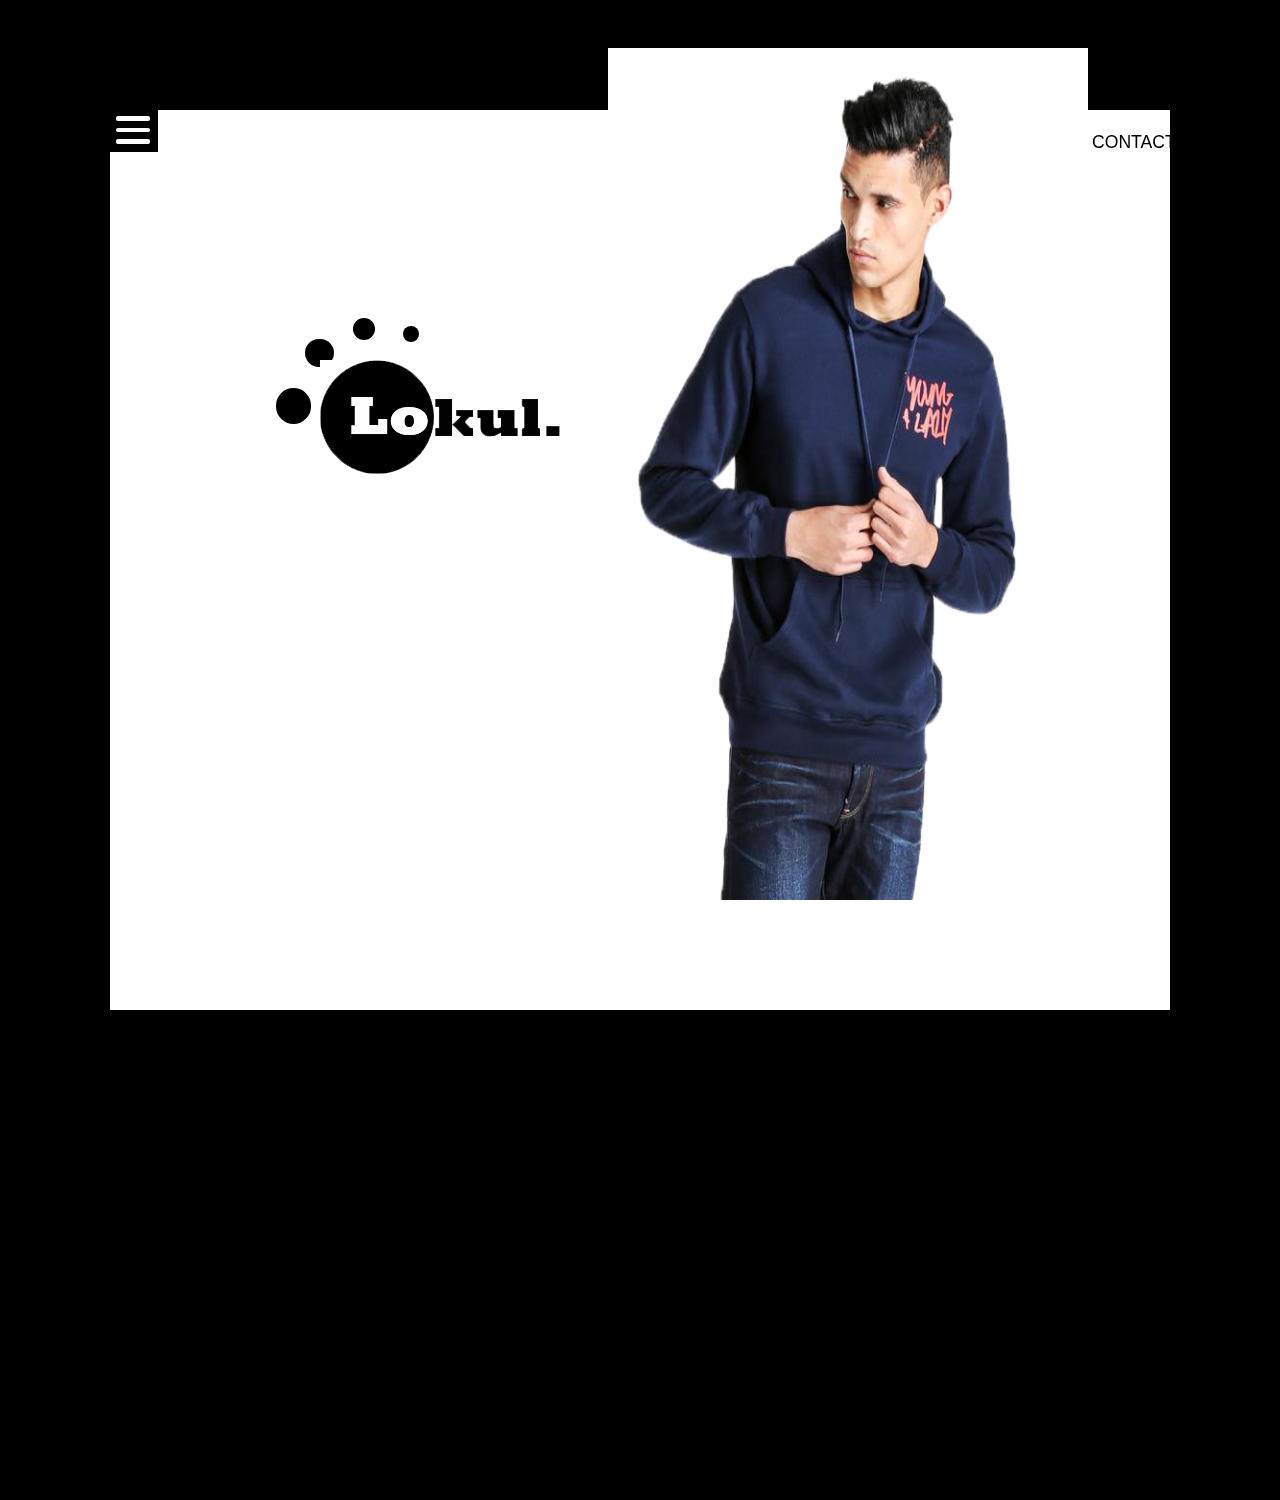
==== index.html @ c003547b "added files" ====
<!DOCTYPE html>
<html>
<head>
    <meta charset="utf-8" />
    <meta http-equiv="X-UA-Compatible" content="IE=edge">
    <title>LOKUL</title>
    <meta name="viewport" content="width=device-width, initial-scale=1">
    <link rel="stylesheet" type="text/css" media="screen" href="css/main.css" />
    <script src="js/main.js"></script>
</head>
<body>
    <div class="wrapper">
        <header>
            <div id="btn-toggle-nav" onclick="sidebar()">
                <p></p>
                <p></p>
                <p></p>
            </div>
            <nav id="sidebar">
                <ul>
                    <li><a href="#" onclick="sidebar()">Home</a></li>
                    <li><a href="#" onclick="sidebar()">About</a></li>
                    <li><a href="#" onclick="sidebar()">Gallery</a></li>
                    <li><a href="#" onclick="sidebar()">Contact</a></li>
                </ul>
            </nav>
            <nav class="navbar">
                <ul>
                    <li><a href="#">Home</a></li>
                    <li><a href="#">About</a></li>
                    <li><a href="#">Gallery</a></li>
                    <li><a href="#">Contact</a></li>
                    <li><a href="#">Meet the Team</a></li>
                </ul>
            </nav>
            <div class="logo">
                <div class="rotator">
                    <div class="one"></div>
                    <div class="two"></div>
                    <div class="three"></div>
                    <div class="four"></div>
                    <div class="five"></div>
                </div>
                <img src="images/logo.png" alt="">
            </div>
            <div class="brands">
                <img src="images/graffiti-hoodie.png" alt="" class="image-1">
            </div>
        </header>
    </div>

    <script src="js/main.js"></script>
</body>
</html>
---- css/main.css ----
body {
  margin: 0;
  padding: 0;
  height: 80rem; }

#btn-toggle-nav p {
  width: 2rem;
  height: 0.2rem;
  padding: 0.05rem;
  background: #ffffff;
  border-radius: 2px;
  margin-left: 0.5rem;
  margin: 0.4rem; }

#btn-toggle-nav {
  z-index: 1000;
  height: 42px;
  width: 48px;
  background-color: black;
  position: fixed; }

#btn-toggle-nav.active {
  z-index: 1000;
  height: 42px;
  width: 48px;
  background-color: black;
  position: fixed; }

#sidebar {
  z-index: 500;
  margin: 0;
  padding: 0;
  height: 100vh;
  background-color: black;
  width: 12rem;
  position: fixed;
  left: -16rem;
  transition: all 0.5s ease-in-out; }

#sidebar.active {
  left: 0rem; }

.navbar {
  position: fixed;
  width: 100%;
  height: 42px;
  margin-left: 48px; }

.navbar ul {
  display: grid;
  grid-template-columns: repeat(5, 1fr);
  width: 50rem;
  margin-left: 35%;
  padding: 1px;
  list-style-type: none; }

.navbar a {
  font-family: Arial, Helvetica, sans-serif;
  text-transform: uppercase;
  text-decoration: none;
  font-size: 1.1rem;
  color: black;
  padding: 5px;
  display: inline-block; }

#sidebar ul {
  list-style-type: none;
  overflow: hidden;
  margin: 0;
  margin-top: 5rem;
  padding-bottom: 20px;
  padding: 11px; }

#sidebar li {
  /* float: left; */
  margin-bottom: 18px; }

#sidebar a {
  font-family: Arial, Helvetica, sans-serif;
  text-transform: uppercase;
  text-decoration: none;
  font-size: 1.1rem;
  color: white;
  padding: 5px;
  display: inline-block; }

#sidebar a:hover {
  color: #02284b;
  /* text-shadow: 5px 4px 6px #02284b; */
  transition: 0.5s; }

.logo img {
  width: 15rem;
  height: auto;
  position: absolute;
  top: 40%;
  left: 25%; }

.rotator {
  width: 13rem;
  height: 13rem;
  top: 33.2%;
  left: 21.6%;
  position: absolute;
  transform: rotateZ(90deg);
  animation: spin 5s linear 5; }

@keyframes spin {
  from {
    transform: rotateZ(90deg); }
  to {
    transform: rotateZ(450deg); } }
.rotator div {
  background: black;
  border-radius: 100%;
  position: absolute; }

@keyframes vanish {
  0% {
    opacity: 0; }
  15% {
    opacity: 0; }
  18% {
    opacity: 1; }
  100% {
    opacity: 1; } }
.one {
  padding: 1rem;
  width: 0.2rem;
  height: 0.2rem;
  left: 43%;
  bottom: 0;
  animation: vanish 5s ease 5 2s; }

.two {
  padding: 0.8rem;
  width: 0.2rem;
  height: 0.2rem;
  left: 19%;
  bottom: 14%;
  animation: vanish 5s ease 5 1.5s; }

.three {
  padding: 0.6rem;
  width: 0.2rem;
  height: 0.2rem;
  left: 9%;
  bottom: 37%;
  animation: vanish 5s ease 5 1s; }

.four {
  padding: 0.4rem;
  width: 0.2rem;
  height: 0.2rem;
  left: 13%;
  bottom: 61%;
  animation: vanish 5s ease 5 0.5s; }

.five {
  padding: 0.2rem;
  width: 0.2rem;
  height: 0.2rem;
  left: 32%;
  bottom: 79%;
  animation: vanish 5s ease 5; }

.brands img {
  width: 30rem;
  height: calc(100vh - 3rem);
  position: absolute;
  right: 15%;
  top: 3rem; }

header {
  height: 100vh;
  background: white; }

body {
  padding: 90px;
  margin: 0%;
  background-color: black;
  margin: 20px; }

h1 {
  color: white;
  text-align: center;
  font-size: 4em;
  font-family: cursive; }

.container {
  display: grid;
  width: 100%;
  grid-gap: 0.7rem;
  grid-template-columns: repeat(8, 1fr);
  grid-template-rows: repeat(10, 3rem); }

img {
  background-color: white;
  width: 100%;
  height: auto; }

.expand {
  position: static; }

.expand.zoom {
  top: 10%;
  left: 33%;
  position: fixed;
  height: 35rem;
  width: 25rem;
  transition: all 1s ease-in-out;
  background: black; }

.item1 {
  grid-column: 3 / 1;
  grid-row: 1 / 1; }

.item2 {
  grid-column: 5 / 3;
  grid-row: 3 / 3; }

.item3 {
  grid-column: 7 / 5;
  grid-row: 1 / 1; }

.item4 {
  grid-column: 9 / 7;
  grid-row: 5 / 3; }

.item5 {
  grid-column: 1 / 3;
  grid-row: 9 / 9; }

.item6 {
  grid-column: 3 / 5;
  grid-row: 12 / 11; }

.item7 {
  grid-column: 5 / 7;
  grid-row: 9 / 9; }

.item8 {
  grid-column: 9 / 7;
  grid-row: 11 / 11; }

.item9 {
  grid-column: 1 / 1;
  grid-row: 1 / 1; }

/*# sourceMappingURL=main.css.map */
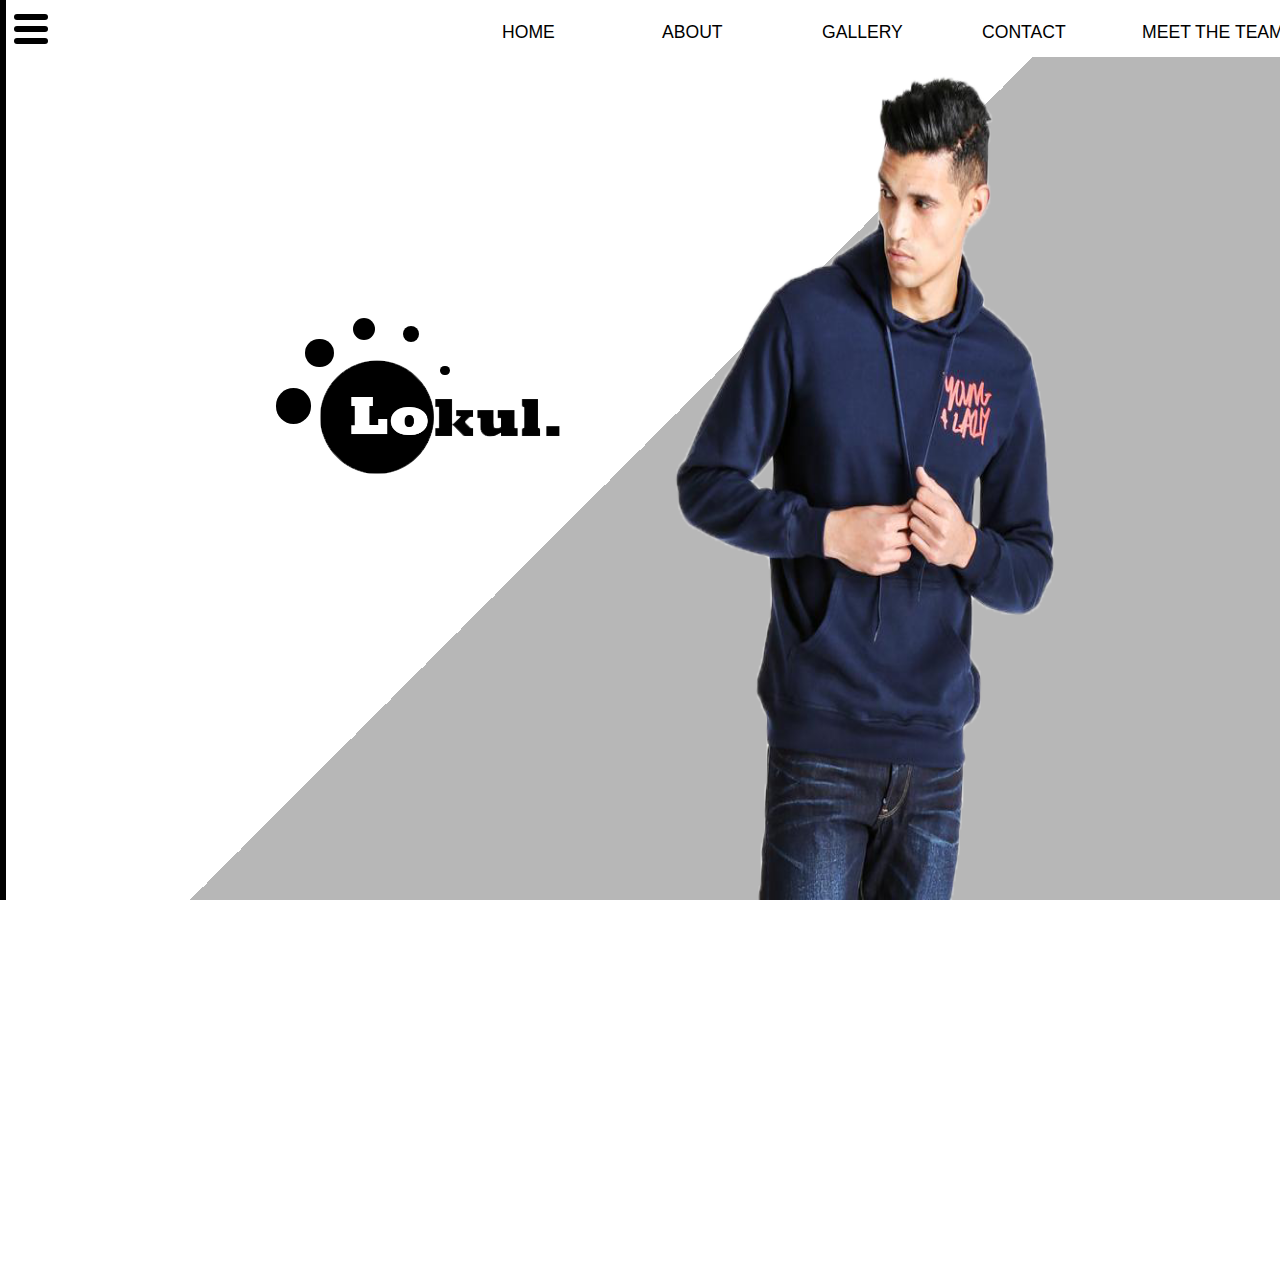
==== commit f797291f: "added navbar" ====
--- a/index.html
+++ b/index.html
@@ -6,24 +6,13 @@
     <title>LOKUL</title>
     <meta name="viewport" content="width=device-width, initial-scale=1">
     <link rel="stylesheet" type="text/css" media="screen" href="css/main.css" />
+    <link rel="stylesheet" href="https://use.fontawesome.com/releases/v5.7.2/css/all.css" integrity="sha384-fnmOCqbTlWIlj8LyTjo7mOUStjsKC4pOpQbqyi7RrhN7udi9RwhKkMHpvLbHG9Sr" crossorigin="anonymous">
     <script src="js/main.js"></script>
+    <link href="https://fonts.googleapis.com/css?family=Poiret+One" rel="stylesheet">
 </head>
 <body>
     <div class="wrapper">
         <header>
-            <div id="btn-toggle-nav" onclick="sidebar()">
-                <p></p>
-                <p></p>
-                <p></p>
-            </div>
-            <nav id="sidebar">
-                <ul>
-                    <li><a href="#" onclick="sidebar()">Home</a></li>
-                    <li><a href="#" onclick="sidebar()">About</a></li>
-                    <li><a href="#" onclick="sidebar()">Gallery</a></li>
-                    <li><a href="#" onclick="sidebar()">Contact</a></li>
-                </ul>
-            </nav>
             <nav class="navbar">
                 <ul>
                     <li><a href="#">Home</a></li>
@@ -32,6 +21,27 @@
                     <li><a href="#">Contact</a></li>
                     <li><a href="#">Meet the Team</a></li>
                 </ul>
+            </nav>
+            <div class="btn-toggle-nav" onclick="sidebar()">
+                <p></p>
+                <p></p>
+                <p></p>
+            </div>
+            <nav id="sidebar">
+                <ul>
+                    <img src="images/caps/white-cap.png" alt="">
+                    <i class="fas fa-times" onclick="sidebar()"></i>
+                    <li onclick="sidebar()"><a href="#" onclick="menu()">Young and Lazy</a></li>
+                    <li><a href="#" onclick="sidebar()">Floyd Avenue</a></li>
+                    <li><a href="#" onclick="sidebar()">IZZI</a></li>
+                    <li><a href="#" onclick="sidebar()">Coding Ninjas</a></li>
+                    <li><a href="#" onclick="sidebar()">Meet the Team</a></li>
+                </ul>
+                <main id="section">
+                    <p>Lorem ipsum dolor sit amet consectetur adipisicing elit. Harum nemo nobis beatae provident, incidunt praesentium commodi ad rerum delectus unde.</p>
+                    <p>Lorem ipsum dolor sit amet consectetur adipisicing elit. Magnam ipsum quidem odit asperiores mollitia minus possimus porro. Sapiente at itaque excepturi, numquam adipisci non alias cupiditate, illo neque assumenda enim.</p>
+                    <p>Lorem, ipsum dolor sit amet consectetur adipisicing elit. Deleniti eligendi, alias consequuntur omnis unde officiis a illo fugit cum, maiores ipsam provident corrupti ipsa inventore vel iste voluptatum aliquid tempora.</p>
+                </main>
             </nav>
             <div class="logo">
                 <div class="rotator">
@@ -44,11 +54,19 @@
                 <img src="images/logo.png" alt="">
             </div>
             <div class="brands">
-                <img src="images/graffiti-hoodie.png" alt="" class="image-1">
+                <img src="images/graffiti-hoodie.png" alt="">
             </div>
         </header>
     </div>
 
-    <script src="js/main.js"></script>
+    <script>
+        function sidebar(){
+            document.getElementById("sidebar").classList.toggle('active');
+        }
+
+        function menu(){
+            document.getElementById("section").classList.toggle('toggle');
+        }
+    </script>
 </body>
 </html>--- a/css/main.css
+++ b/css/main.css
@@ -3,54 +3,26 @@
   padding: 0;
   height: 80rem; }
 
-#btn-toggle-nav p {
-  width: 2rem;
-  height: 0.2rem;
-  padding: 0.05rem;
-  background: #ffffff;
-  border-radius: 2px;
-  margin-left: 0.5rem;
-  margin: 0.4rem; }
-
-#btn-toggle-nav {
-  z-index: 1000;
+header {
+  height: 100vh;
+  width: 100%;
+  background: linear-gradient(-45deg, rgba(0, 0, 0, 0.281) 50%, rgba(255, 255, 255, 0) 50%); }
+
+.navbar {
+  position: fixed;
+  width: 100%;
   height: 42px;
-  width: 48px;
-  background-color: black;
-  position: fixed; }
-
-#btn-toggle-nav.active {
-  z-index: 1000;
-  height: 42px;
-  width: 48px;
-  background-color: black;
-  position: fixed; }
-
-#sidebar {
-  z-index: 500;
-  margin: 0;
-  padding: 0;
-  height: 100vh;
-  background-color: black;
-  width: 12rem;
-  position: fixed;
-  left: -16rem;
-  transition: all 0.5s ease-in-out; }
-
-#sidebar.active {
-  left: 0rem; }
-
-.navbar {
-  position: fixed;
-  width: 100%;
-  height: 42px;
-  margin-left: 48px; }
+  margin-left: 48px;
+  padding-bottom: 15px;
+  z-index: 1;
+  background: white; }
 
 .navbar ul {
   display: grid;
   grid-template-columns: repeat(5, 1fr);
   width: 50rem;
   margin-left: 35%;
+  margin-bottom: 1rem;
   padding: 1px;
   list-style-type: none; }
 
@@ -63,31 +35,82 @@
   padding: 5px;
   display: inline-block; }
 
+.btn-toggle-nav p {
+  width: 2rem;
+  height: 0.25rem;
+  padding: 0.05rem;
+  background: #000000;
+  margin-left: 0.5rem;
+  margin: 0.4rem;
+  border-radius: 1rem; }
+
+.btn-toggle-nav {
+  margin: 0.5rem 0 0 0.5rem;
+  height: 42px;
+  width: 48px;
+  background-color: rgba(255, 255, 255, 0.82);
+  position: fixed;
+  z-index: 7;
+  border-radius: 0.2rem; }
+
+#sidebar {
+  margin: 0;
+  padding: 0;
+  height: 100vh;
+  background-color: black;
+  width: 14rem;
+  position: fixed;
+  left: -17%;
+  transition: all 0.5s ease-in-out;
+  z-index: 6; }
+
 #sidebar ul {
-  list-style-type: none;
-  overflow: hidden;
-  margin: 0;
-  margin-top: 5rem;
-  padding-bottom: 20px;
-  padding: 11px; }
-
-#sidebar li {
-  /* float: left; */
-  margin-bottom: 18px; }
-
-#sidebar a {
-  font-family: Arial, Helvetica, sans-serif;
+  padding: 0;
+  padding-top: 10rem;
+  position: relative;
+  z-index: 4; }
+
+#sidebar ul img {
+  width: 7rem;
+  height: 5rem;
+  position: absolute;
+  top: 2%;
+  left: 12%; }
+
+#sidebar ul li {
+  list-style: none; }
+
+#sidebar ul li a {
+  display: block;
+  padding: 1rem;
+  color: white;
+  text-decoration: none;
+  font-size: 1rem;
+  font-family: 'Poiret One', cursive;
   text-transform: uppercase;
-  text-decoration: none;
-  font-size: 1.1rem;
-  color: white;
-  padding: 5px;
-  display: inline-block; }
-
-#sidebar a:hover {
-  color: #02284b;
-  /* text-shadow: 5px 4px 6px #02284b; */
-  transition: 0.5s; }
+  letter-spacing: 0.2em;
+  white-space: nowrap; }
+
+#sidebar ul li a:hover {
+  background: #555454; }
+
+#sidebar ul li a:before {
+  content: '';
+  position: absolute;
+  background: red;
+  padding: 0.2rem;
+  margin-top: 4rem; }
+
+#sidebar ul i {
+  font-size: 1.6rem;
+  color: white;
+  position: absolute;
+  top: 0;
+  right: 5%; }
+
+#sidebar.active {
+  left: 0%;
+  z-index: 3000; }
 
 .logo img {
   width: 15rem;
@@ -168,14 +191,29 @@
   width: 30rem;
   height: calc(100vh - 3rem);
   position: absolute;
-  right: 15%;
+  right: 12%;
   top: 3rem; }
 
-header {
+#section {
+  position: fixed;
+  left: 0;
+  top: 0;
   height: 100vh;
-  background: white; }
-
-body {
+  width: 0%;
+  visibility: hidden;
+  background: black;
+  color: white;
+  z-index: 2;
+  transition: all 0.5s ease-in-out; }
+  #section p {
+    white-space: nowrap; }
+
+#section.toggle {
+  visibility: visible;
+  width: 100%;
+  opacity: 1; }
+
+#fade {
   padding: 90px;
   margin: 0%;
   background-color: black;
@@ -194,22 +232,14 @@
   grid-template-columns: repeat(8, 1fr);
   grid-template-rows: repeat(10, 3rem); }
 
-img {
+.expand img {
   background-color: white;
   width: 100%;
   height: auto; }
 
-.expand {
-  position: static; }
-
-.expand.zoom {
-  top: 10%;
-  left: 33%;
-  position: fixed;
-  height: 35rem;
-  width: 25rem;
-  transition: all 1s ease-in-out;
-  background: black; }
+.item {
+  grid-column: 3 / 1;
+  grid-row: 1 / 1; }
 
 .item1 {
   grid-column: 3 / 1;
